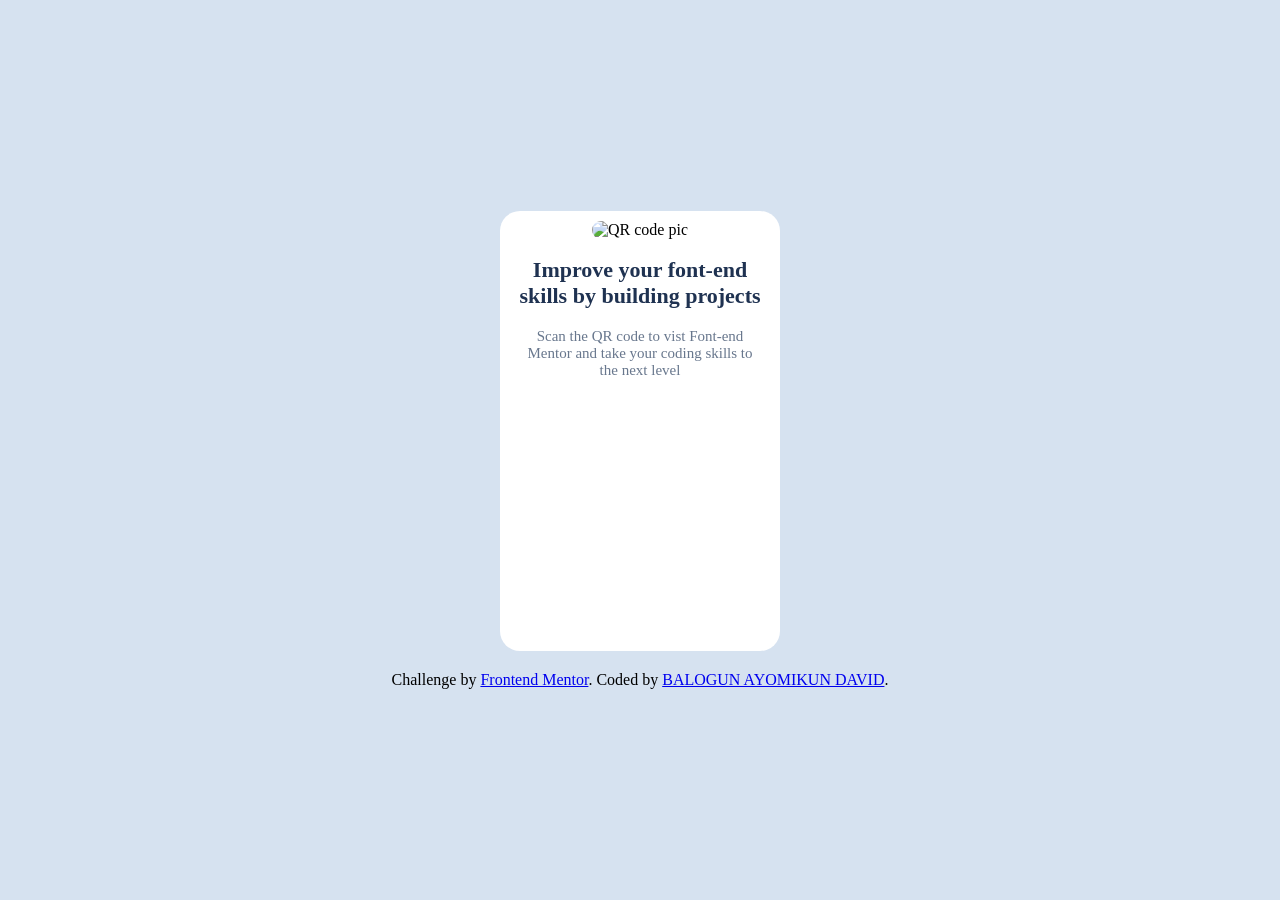
==== html files/2index.html @ 13e004c3 "updating css" ====
<!DOCTYPE html>
<html lang="en">
<head>
    <meta charset="UTF-8">
    <meta name="viewport" content="width=device-width, initial-scale=1.0">
    <title>Font-end mentor QR code challenge</title>
    <link rel="icon" type="image/png" sizes="32x32" href="C:\Users\HP\Downloads\qr-code-component-main (1)\qr-code-component-main\images\favicon-32x32.png">
    <link rel="preconnect" href="https://fonts.google.com/specimen/Outfit">
    <link rel="stylesheet" href="CSS files/challenge1.css">
</head>
<body>
    <div class="card">

    <header>
    <img  src="image-qr-code.png"alt="QR code pic">
    </header>

    <section>
    <h1>Improve your font-end <br>
      skills by building projects</h1>

      <p class="hero-para">Scan the QR code to vist Font-end<br>
                          Mentor and take your coding skills to
                            <br>      the next level</p>
    
    </section>                 
      </div>
       <footer class="attribution">
    Challenge by <a href="https://www.frontendmentor.io?ref=challenge">Frontend Mentor</a>. 
    Coded by <a href="#">BALOGUN AYOMIKUN DAVID</a>.
       </footer>
</body>
</html>
---- html files/CSS files/challenge1.css ----
body {background:  hsl(212, 45%, 89%);;
      display: flex;
      justify-content: center;
      align-items: center;
      min-height: 100vh;
      font-family: outfit;
      margin: 0px;
      flex-direction: column;
      gap: 20px;
      font-family: Outfit;
}
img{border-radius: 10px; 
    width: 100%;}

.card{ background-color: white;
        border-radius: 20px;
        width: 250px;
        padding: 10px;
        text-align: center;
        height: 420px;}

h1{font-size: 22px;
   color:  hsl(218, 44%, 22%);
    font-family: Outfit;}

.hero-para{ font-size: 15px;
            color: hsl(216, 15%, 48%);}
    .attribution{
             font-size: 11px;
              text-align:center;}
 
@media screen and (max-width:  375px) {
        .card{ padding: 10px;
               width:60px ;}
        .attribution{ font-size: 2px;}
} 

@media screen and (max-width: 1440px){
        .card{ padding: 10px;
               width: 260px;}
        .attribution{ font-size: medium;}
}
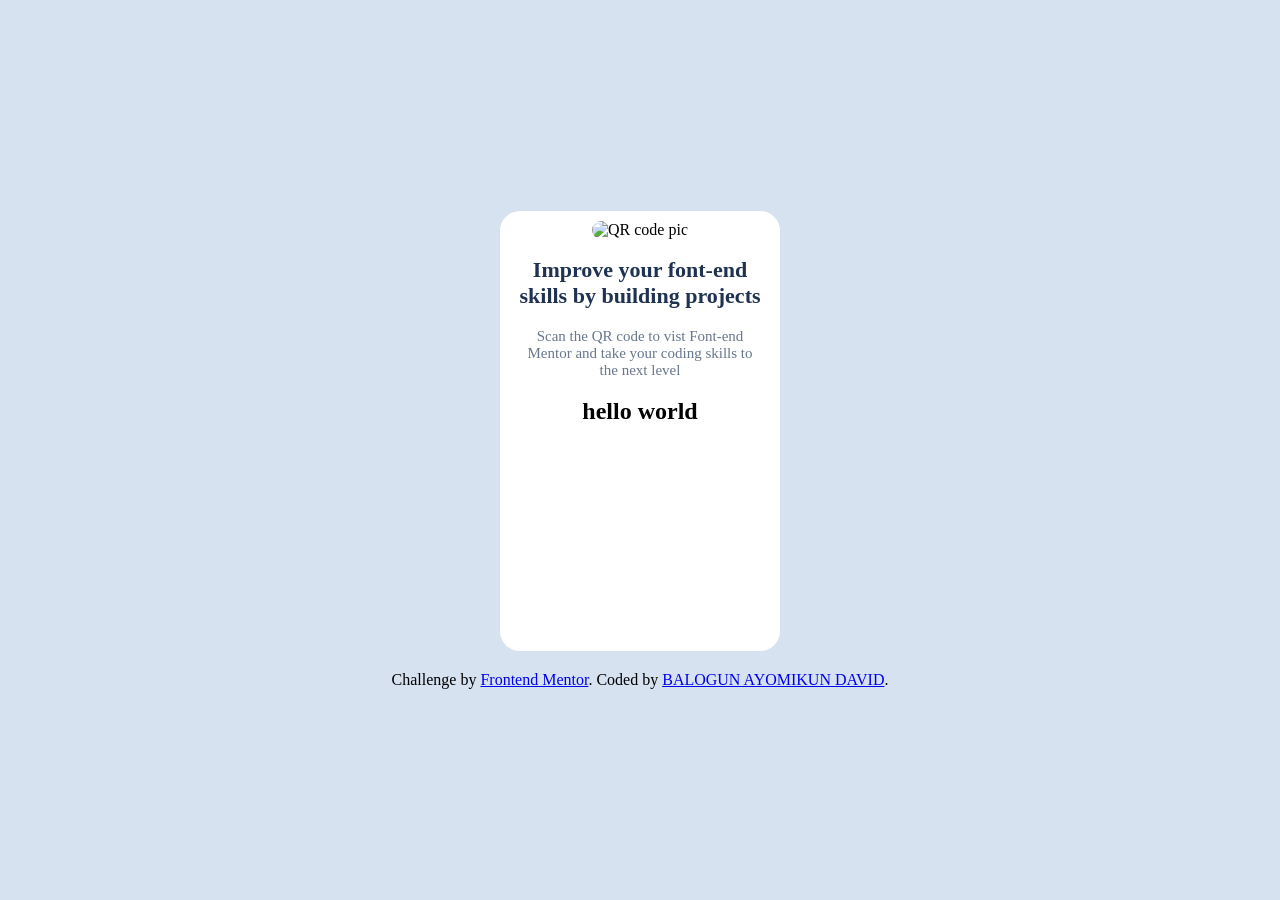
==== commit 6e040f0c: "REVOMED H2 ELEMENT" ====
--- a/html files/2index.html
+++ b/html files/2index.html
@@ -22,6 +22,7 @@
       <p class="hero-para">Scan the QR code to vist Font-end<br>
                           Mentor and take your coding skills to
                             <br>      the next level</p>
+    <h2>hello world</h2>
     
     </section>                 
       </div>
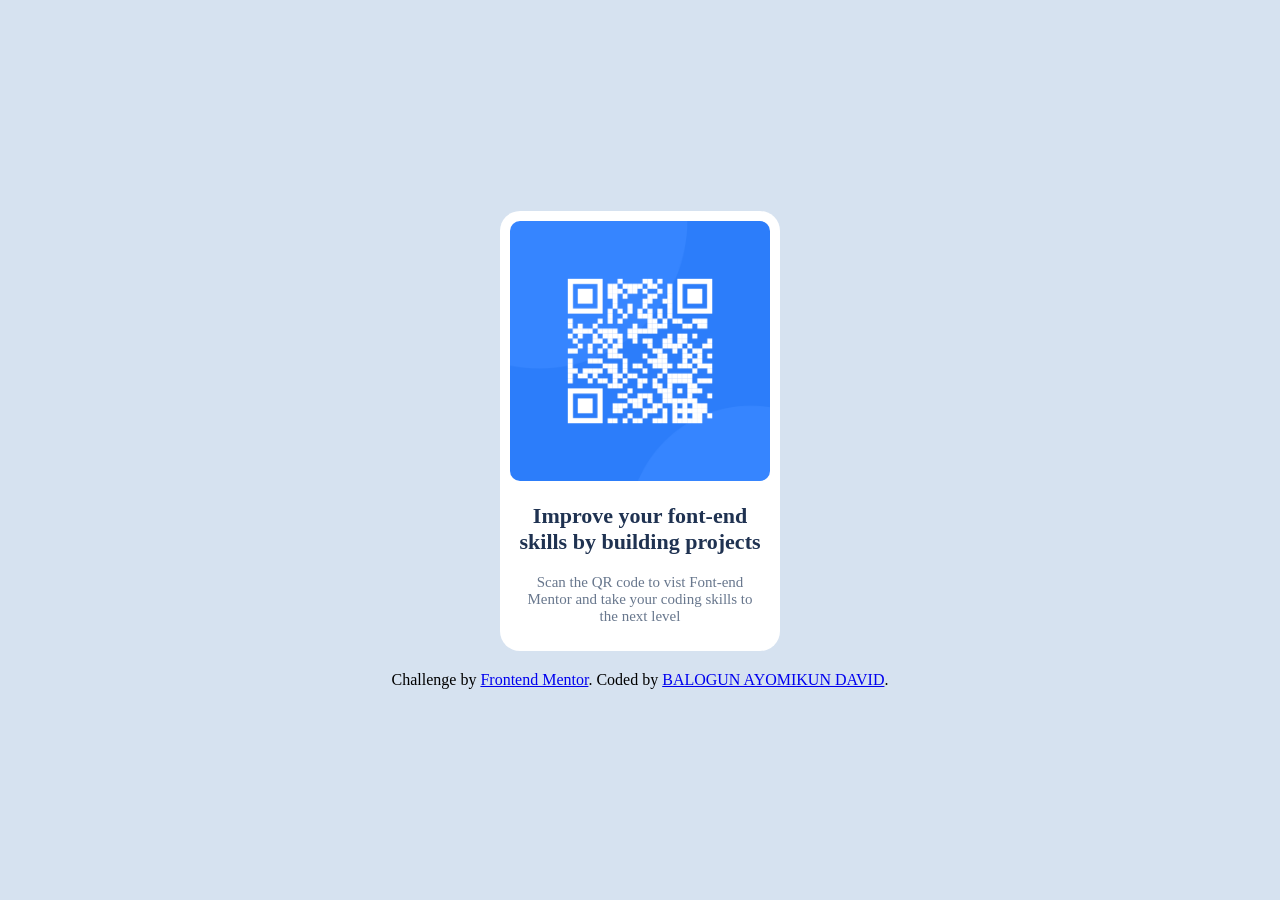
==== commit a4ae9b33: "HTML files upload" ====
--- a/html files/2index.html
+++ b/html files/2index.html
@@ -22,7 +22,7 @@
       <p class="hero-para">Scan the QR code to vist Font-end<br>
                           Mentor and take your coding skills to
                             <br>      the next level</p>
-    <h2>hello world</h2>
+  
     
     </section>                 
       </div>
